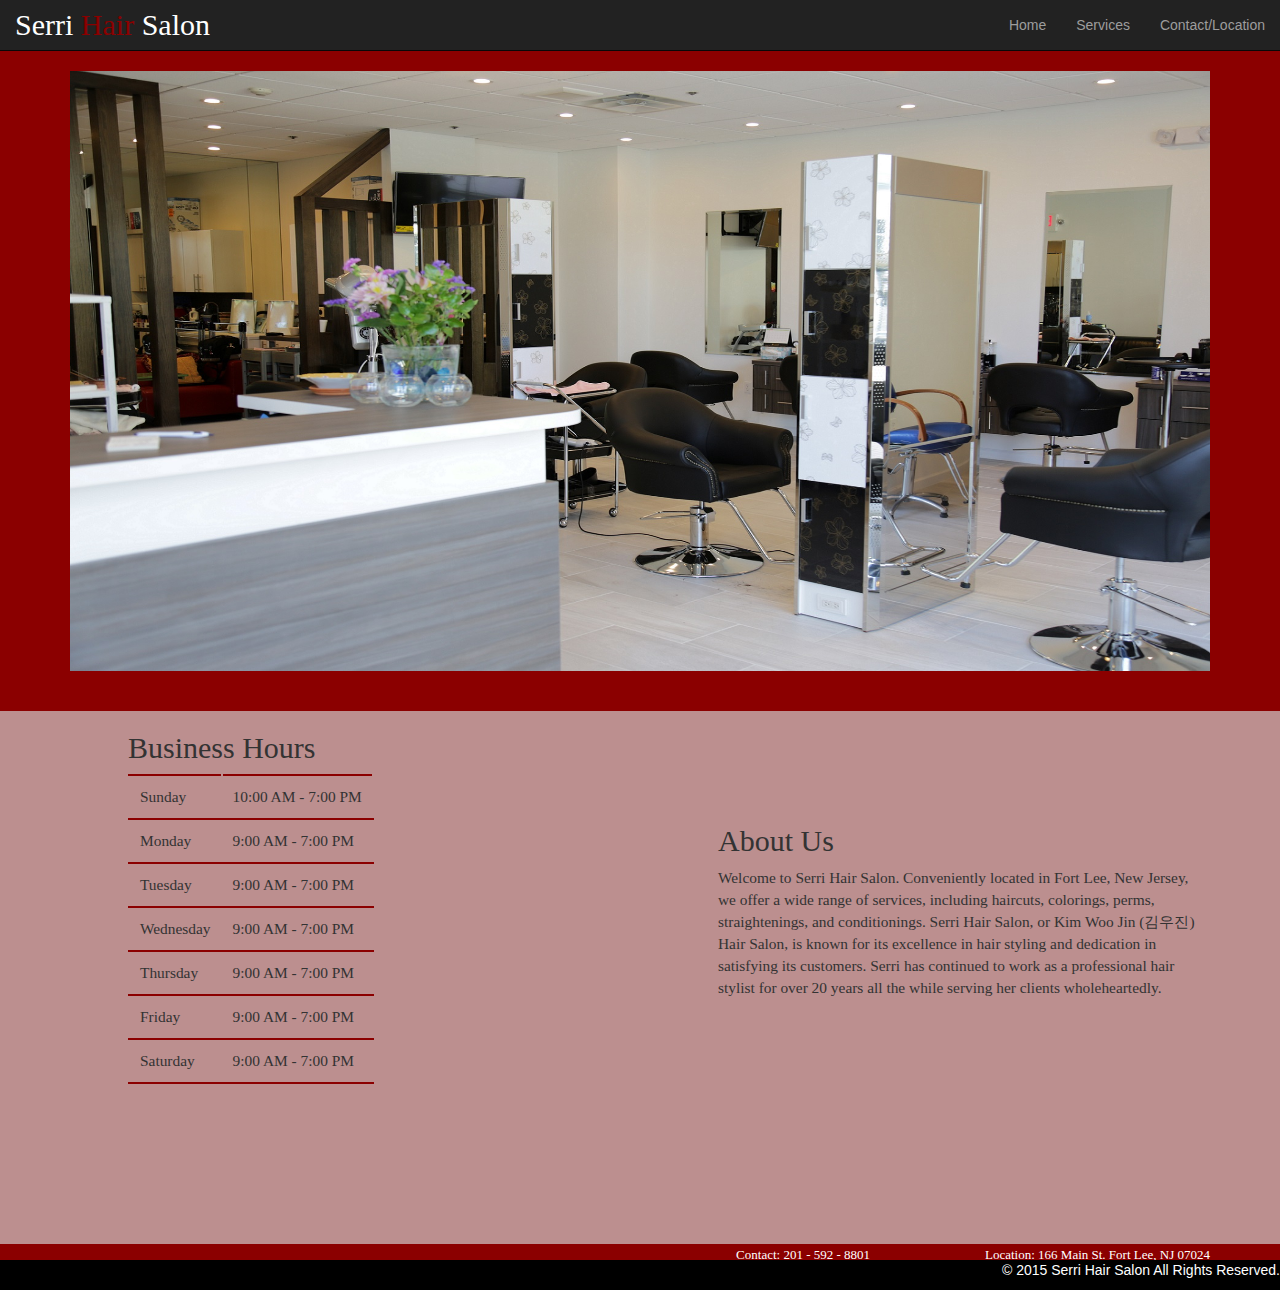
==== index.html @ d67ebad1 "finished" ====
<!DOCTYPE html>
<html lang="en">
<head>
    <meta charset="utf-8">
    <meta http-equiv="X-UA-Compatible" content="IE=edge">
    <meta name="viewport" content="width=device-width, initial-scale=1">
    <script src="jquery-1.11.3.min.js"></script>
    <title>Serri Hair Salon</title>
    <link rel="stylesheet" href="http://www.w3schools.com/w3css/w3.css">
    <link rel="stylesheet" href="http://maxcdn.bootstrapcdn.com/bootstrap/3.3.4/css/bootstrap.min.css">
  <script src="https://ajax.googleapis.com/ajax/libs/jquery/1.11.3/jquery.min.js"></script>
  <script src="http://maxcdn.bootstrapcdn.com/bootstrap/3.3.4/js/bootstrap.min.js"></script>
    <link rel="stylesheet" type="text/css" href="style2.css">
    <meta name="description" content="Welcome to Serri Hair Salon. Conveniently located in Fort Lee, New Jersey, we offer a wide range of services, including haircuts, colorings, perms, straightenings, and conditionings. Serri Hair Salon, or Kim Woo Jin (김우진) Hair Salon, is known for its excellence in hair styling and dedication in satisfying its customers. Serri has continued to work as a professional hair stylist for over 20 years all the while serving her clients wholeheartedly.">
    <meta name="keywords" content="Serri,Serri Hair Salon,hair,hair salon,salon,Fort Lee,George Washington Bridge,skin">
    <!--Skin services keywords-->

    <script>
        $(function(){
            $('.slideshow img:gt(0)').hide();
            setInterval(function(){$('.slideshow :first-child').fadeOut().next('img').fadeIn().end().appendTo('.slideshow');}, 5000);
});
    </script>
</head>

<body>
    <nav class="navbar navbar-inverse navbar-static-top">
    <div class="container-fluid">
        <div class="navbar-header">
            <button type="button" class="navbar-toggle" data-toggle="collapse" data-target=".navbar-collapse">
                    <span class="icon-bar"></span>
                    <span class="icon-bar"></span>
                    <span class="icon-bar"></span>
                </button>
            <a class="navbar-brand" href="index.html"><!--<font size="6">--><span style="color:white">Serri</span> <span style="color: darkred">Hair</span> <span style="color:white">Salon</span><!--</font>--></a>
        </div>
        <div class="navbar-collapse collapse">
        <ul class="nav navbar-nav navbar-right">
            <li><a href="index.html">Home</a></li>
            <li><a href="services.html">Services</a></li>
            <li><a href="contact.html">Contact/Location</a></li> <!--Contact through email-->
        </ul>
        </div>     
    </div>  
</nav>
<div class="container">
    <div class="slideshow">
        <img class="img-responsive" src="photo1.JPG"  alt="Slide 1" width="500">
        <img class="img-responsive" src="photo2.JPG"  alt="Slide 2" width="500">
        <img class="img-responsive" src="photo6.JPG" alt="Slide 3" width="500">
        <img class="img-responsive" src="photo5.JPG" alt="Slide 4" width="500">
        <img class="img-responsive" src="photo4.JPG" alt="Slide 5" width="500">
        <img class="img-responsive" src="photo3.JPG" alt="Slide 3" width="500">
    </div>

    <script src="https://ajax.googleapis.com/ajax/libs/jquery/1.11.2/jquery.min.js"></script>
    <script src="js/bootstrap.min.js"></script>
</div>
    
<div class="AboutUsANDHours">
    <div class="row">
        <div class="w3-third column1">
            <h2 style="font-family: Georgia">Business Hours</h2>
            <table class="hours">
                <tr>
                    <td>Sunday</td>
                    <td>10:00 AM - 7:00 PM</td>
                </tr>
                <tr>
                    <td>Monday</td>
                    <td>9:00 AM - 7:00 PM</td>
                </tr>
                 <tr>
                    <td>Tuesday</td>
                    <td>9:00 AM - 7:00 PM</td>
                </tr>
                 <tr>
                    <td>Wednesday</td>
                    <td>9:00 AM - 7:00 PM</td>
                </tr>
                 <tr>
                    <td>Thursday</td>
                    <td>9:00 AM - 7:00 PM</td>
                </tr>
                 <tr>
                    <td>Friday</td>
                    <td>9:00 AM - 7:00 PM</td>
                </tr>
                 <tr>
                    <td>Saturday</td>
                    <td>9:00 AM - 7:00 PM</td>
                </tr>
            </table>
            
        </div>
            <div class = "columns">
            <h2 style="font-family:Serif">About Us</h2>
            <p style="font-family:Serif; font-size:110%">Welcome to Serri Hair Salon. Conveniently located in Fort Lee, New Jersey, we offer a wide range of services, including haircuts, colorings, perms, straightenings, and conditionings. Serri Hair Salon, or Kim Woo Jin (김우진) Hair Salon, is known for its excellence in hair styling and dedication in satisfying its customers. Serri has continued to work as a professional hair stylist for over 20 years all the while serving her clients wholeheartedly. </p>
        </div>    
    </div>
    
</div>
    
<div class = "footer">
    
    <ul id = "footerbar_bottom" >
        <li>Contact: 201 - 592 - 8801</li>
        <li>Location: 166 Main St. Fort Lee, NJ 07024</li>
    </ul>
<!--put in the lis-->
</div>
<div class="copyright3">
        <p>© 2015 Serri Hair Salon All Rights Reserved.</p>
</div>
</body>
</html>
---- style2.css ----
.slideshow {
	position : relative;
    display: block;
    margin-left: 0;
    margin-right: ;
    height: 600px;
}
.slideshow img {
	position: absolute;
    width: 1200px;
    
}
.img-responsive {
    max-width:100%;
    max-height: 100%;
}
body {
    background-color: darkred;
}
.navbar-header {
    font-family: serif;
}

.navbar-brand {
    font-family: serif;
    font-size: 30px;
}

@media only screen and (min-device-width: 751px) {
    .footer {
        float: right;
    }
}

.footer {
    position : relative;
    color : white;
    margin-right : 50px;
}

#footerbar_top li{
    list-style-type : none;
    display : inline-flex;
    font-size: 32px;
    font-weight : bold;  
    width : 190px;
    font-family : Georgia;
}

#footerbar_bottom li {
    list-style-type : none;
    display : inline-flex;
    width : 245px;
    font-size : 13px;
    font-family : georgia;
}


#footerbar_top {
    margin-bottom : -2px;
}

@media only screen and (max-device-width: 750px) {
    .companylogo {
        display: none;
    }
}

@media only screen and (max-device-width: 750px) {
    .container {
        position: relative;
        height: 270px;
    }
}

@media only screen and (min-device-width: 751px) {
    .container {
        position: relative;
        height: 600px;
    }
}

.companylogo {
    position: absolute;
    right : 45px;
    top : 45px;
    opacity : 0.5;
    border: 2px solid;
    border-radius: 35%;
    height:300px;
}

.companylogo {
    
}

@media only screen and (min-device-width: 751px) {
   .AboutUsANDHours {
    position: relative;
    margin-top: 40px;
    background-color:rosybrown;
   }
}

@media only screen and (max-device-width: 750px) {
   .AboutUsANDHours {
    position: relative;
    padding-top: 10px;
    background-color:rosybrown;
   }
}

.row {
    height: inherit;
    margin-left: 10%;
    margin-right: 10%;
}

.column1 {
    margin-bottom: 10px;
}

@media only screen and (min-device-width: 751px) {
    .columns {
        position: relative;
        width:50%;
        float:left;
        height: 100px;
        margin-left: 570px;
        padding-right: 15px;
        padding-left: 20px;
        padding-top: 100px;
        padding-bottom: 40px;
        bottom: 400px;
    }
}

@media only screen and (max-device-width: 750px) {
    .columns {
        padding-bottom: 25px;
    }
}

table, th, td {
    border: 2px solid darkred;
    border-left-color: rosybrown;
    border-right-color: rosybrown;
}

th, td {
    padding: 10px;
}

table.hours {
    font-size: 110%;
    font-family: serif;
    height:inherit;
    margin-bottom: 20px;
}

@media only screen and (max-device-width: 750px) {
    .copyright3 {
        position: absolute;
        width: 100%;
        height: 30px;
        background-color: black;
        color: white;
        text-align: right;
        bottom: -200;
    }
}

@media only screen and (min-device-width: 751px) {
    .copyright3 {
        position: absolute;
        width: 100%;
        height: 30px;
        background-color: black;
        color: white;
        text-align: right;
        top: 1260px;
    }
}
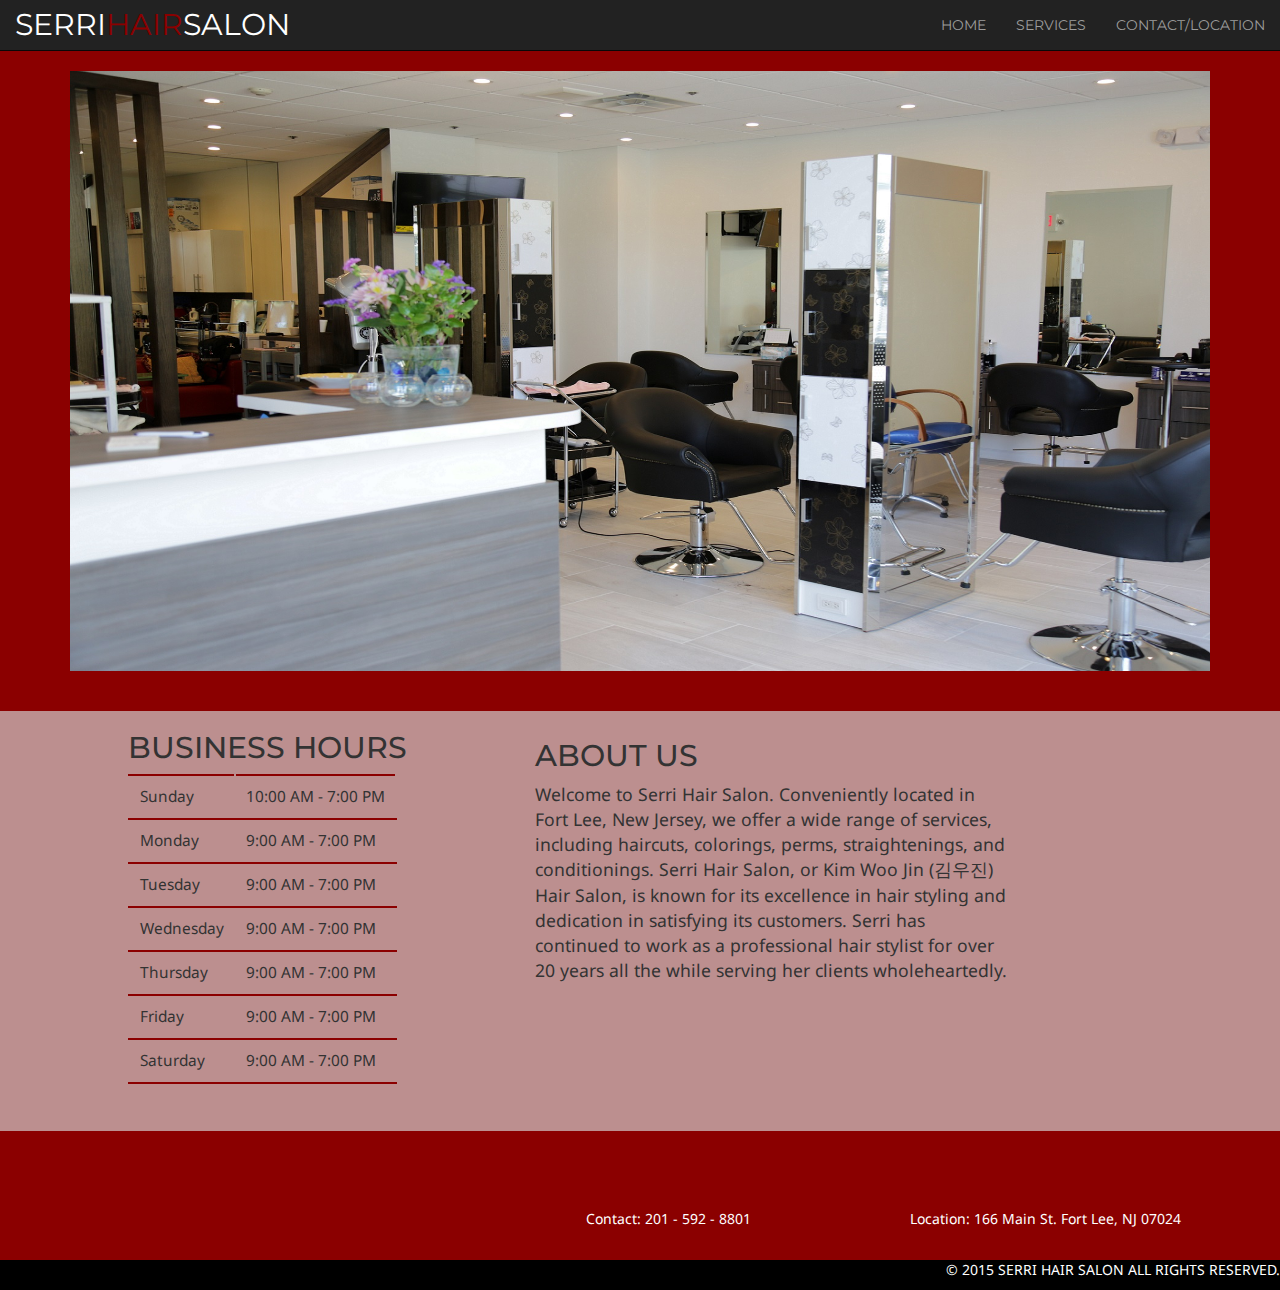
==== commit a8fea2f1: "Fixed formatting issues, and font choices" ====
--- a/index.html
+++ b/index.html
@@ -8,9 +8,10 @@
     <title>Serri Hair Salon</title>
     <link rel="stylesheet" href="http://www.w3schools.com/w3css/w3.css">
     <link rel="stylesheet" href="http://maxcdn.bootstrapcdn.com/bootstrap/3.3.4/css/bootstrap.min.css">
+    <link href="https://fonts.googleapis.com/css?family=Droid+Sans|Montserrat" rel="stylesheet">
   <script src="https://ajax.googleapis.com/ajax/libs/jquery/1.11.3/jquery.min.js"></script>
   <script src="http://maxcdn.bootstrapcdn.com/bootstrap/3.3.4/js/bootstrap.min.js"></script>
-    <link rel="stylesheet" type="text/css" href="style2.css">
+    <link rel="stylesheet" type="text/css" href="index.css">
     <meta name="description" content="Welcome to Serri Hair Salon. Conveniently located in Fort Lee, New Jersey, we offer a wide range of services, including haircuts, colorings, perms, straightenings, and conditionings. Serri Hair Salon, or Kim Woo Jin (김우진) Hair Salon, is known for its excellence in hair styling and dedication in satisfying its customers. Serri has continued to work as a professional hair stylist for over 20 years all the while serving her clients wholeheartedly.">
     <meta name="keywords" content="Serri,Serri Hair Salon,hair,hair salon,salon,Fort Lee,George Washington Bridge,skin">
     <!--Skin services keywords-->
@@ -32,13 +33,13 @@
                     <span class="icon-bar"></span>
                     <span class="icon-bar"></span>
                 </button>
-            <a class="navbar-brand" href="index.html"><!--<font size="6">--><span style="color:white">Serri</span> <span style="color: darkred">Hair</span> <span style="color:white">Salon</span><!--</font>--></a>
+            <a class="navbar-brand" href="index.html"><!--<font size="6">--><span style="color:white">SERRI</span><span style="color: darkred">HAIR</span><span style="color:white">SALON</span><!--</font>--></a>
         </div>
         <div class="navbar-collapse collapse">
         <ul class="nav navbar-nav navbar-right">
-            <li><a href="index.html">Home</a></li>
-            <li><a href="services.html">Services</a></li>
-            <li><a href="contact.html">Contact/Location</a></li> <!--Contact through email-->
+            <li><a href="index.html">HOME</a></li>
+            <li><a href="services.html">SERVICES</a></li>
+            <li><a href="contact.html">CONTACT/LOCATION</a></li> <!--Contact through email-->
         </ul>
         </div>     
     </div>  
@@ -60,7 +61,7 @@
 <div class="AboutUsANDHours">
     <div class="row">
         <div class="w3-third column1">
-            <h2 style="font-family: Georgia">Business Hours</h2>
+            <h2 style="font-family: Montserrat">BUSINESS HOURS</h2>
             <table class="hours">
                 <tr>
                     <td>Sunday</td>
@@ -94,8 +95,8 @@
             
         </div>
             <div class = "columns">
-            <h2 style="font-family:Serif">About Us</h2>
-            <p style="font-family:Serif; font-size:110%">Welcome to Serri Hair Salon. Conveniently located in Fort Lee, New Jersey, we offer a wide range of services, including haircuts, colorings, perms, straightenings, and conditionings. Serri Hair Salon, or Kim Woo Jin (김우진) Hair Salon, is known for its excellence in hair styling and dedication in satisfying its customers. Serri has continued to work as a professional hair stylist for over 20 years all the while serving her clients wholeheartedly. </p>
+            <h2 style="font-family:Montserrat">ABOUT US</h2>
+            <p style="font-family:Droid Sans; font-size:110%">Welcome to Serri Hair Salon. Conveniently located in Fort Lee, New Jersey, we offer a wide range of services, including haircuts, colorings, perms, straightenings, and conditionings. Serri Hair Salon, or Kim Woo Jin (김우진) Hair Salon, is known for its excellence in hair styling and dedication in satisfying its customers. Serri has continued to work as a professional hair stylist for over 20 years all the while serving her clients wholeheartedly. </p>
         </div>    
     </div>
     
--- a/index.css
+++ b/index.css
@@ -0,0 +1,204 @@
+.slideshow {
+	position : relative;
+    display: block;
+    margin-left: 0;
+    margin-right: ;
+    height: 600px;
+}
+.slideshow img {
+	position: absolute;
+    width: 1200px;
+    
+}
+.img-responsive {
+    max-width:100%;
+    max-height: 100%;
+}
+body {
+    background-color: darkred;
+}
+
+.navbar-brand {
+    font-family: Montserrat;
+    font-size: 30px;
+}
+
+.nav li {
+    font-family: Montserrat;
+}
+
+@media only screen and (min-device-width: 751px) {
+    .footer {
+        float: right;
+    }
+}
+
+.footer {
+    top: 50px;
+    color : white;
+    margin-right : 50px;
+}
+
+#footerbar_top li{
+    display : inline-flex;
+    font-weight : bold;  
+    width : 90px;
+    font-family : Georgia;
+}
+
+#footerbar_bottom li {
+    display : inline-flex;
+    
+    width : 25vw;
+    font-family : Droid Sans;
+}
+
+
+#footerbar_top {
+    margin-bottom : -2px;
+}
+
+@media only screen and (max-device-width: 750px) {
+    #footerbar_bottom {
+        margin-top: 340px;
+    }
+}
+
+@media only screen and (max-device-width: 750px) {
+    .companylogo {
+        display: none;
+    }
+}
+
+@media only screen and (max-device-width: 750px) {
+    .container {
+        position: relative;
+        height: 270px;
+    }
+}
+
+@media only screen and (min-device-width: 751px) {
+    .container {
+        position: relative;
+        height: 600px;
+    }
+}
+
+.companylogo {
+    position: absolute;
+    right : 45px;
+    top : 45px;
+    opacity : 0.5;
+    border: 2px solid;
+    border-radius: 35%;
+    height:300px;
+}
+
+.companylogo {
+    
+}
+
+@media only screen and (min-device-width: 751px) {
+   .AboutUsANDHours {
+    position: relative;
+    margin-top: 40px;
+    background-color:rosybrown;
+   }
+}
+
+@media only screen and (max-device-width: 750px) {
+   .AboutUsANDHours {
+    position: relative;
+    padding-top: 10px;
+    background-color:rosybrown;
+   }
+}
+
+.row {
+    height: 420px;
+    margin-left: 10%;
+    margin-right: 10%;
+}
+
+.column1 {
+    margin-bottom: 10px;
+    margin-right: 25px;
+}
+
+@media only screen and (min-device-width: 751px) {
+    .columns {
+        position: relative;
+        width:50%;
+        float:right;
+        height: 100px;
+        margin-left: 50px;
+        margin-right: 125px;
+        padding-right: 15px;
+        padding-left: 20px;
+        padding-top: 65px;
+        padding-bottom: 40px;
+        bottom: 450px;
+        font-size: 16px;
+    }
+}
+
+@media only screen and (min-device-width:751px) {
+    .w3-third column1 {
+        margin-left:100px;
+    }
+}
+
+@media only screen and (max-device-width: 750px) {
+    .columns {
+        margin-top: 70px;
+        padding-bottom: 25px;
+        color: rosybrown;
+    }
+}
+
+
+table, th, td {
+    border: 2px solid darkred;
+    border-left-color: rosybrown;
+    border-right-color: rosybrown;
+}
+
+th, td {
+    padding: 10px;
+}
+
+table.hours {
+    font-size: 110%;
+    font-family: Droid Sans;
+    height:inherit;
+    margin-bottom: 20px;
+}
+
+.copyright3 {
+    font-family: Droid Sans;
+    text-transform: uppercase;
+}
+
+@media only screen and (max-device-width: 750px) {
+    .copyright3 {
+        position: relative;
+        width: 100%;
+        height: 30px;
+        background-color: black;
+        color: white;
+        text-align: right;
+        bottom: -30px;
+    }
+}
+
+@media only screen and (min-device-width: 751px) {
+    .copyright3 {
+        position: absolute;
+        width: 100%;
+        height: 30px;
+        background-color: black;
+        color: white;
+        text-align: right;
+        top: 1260px;
+    }
+}